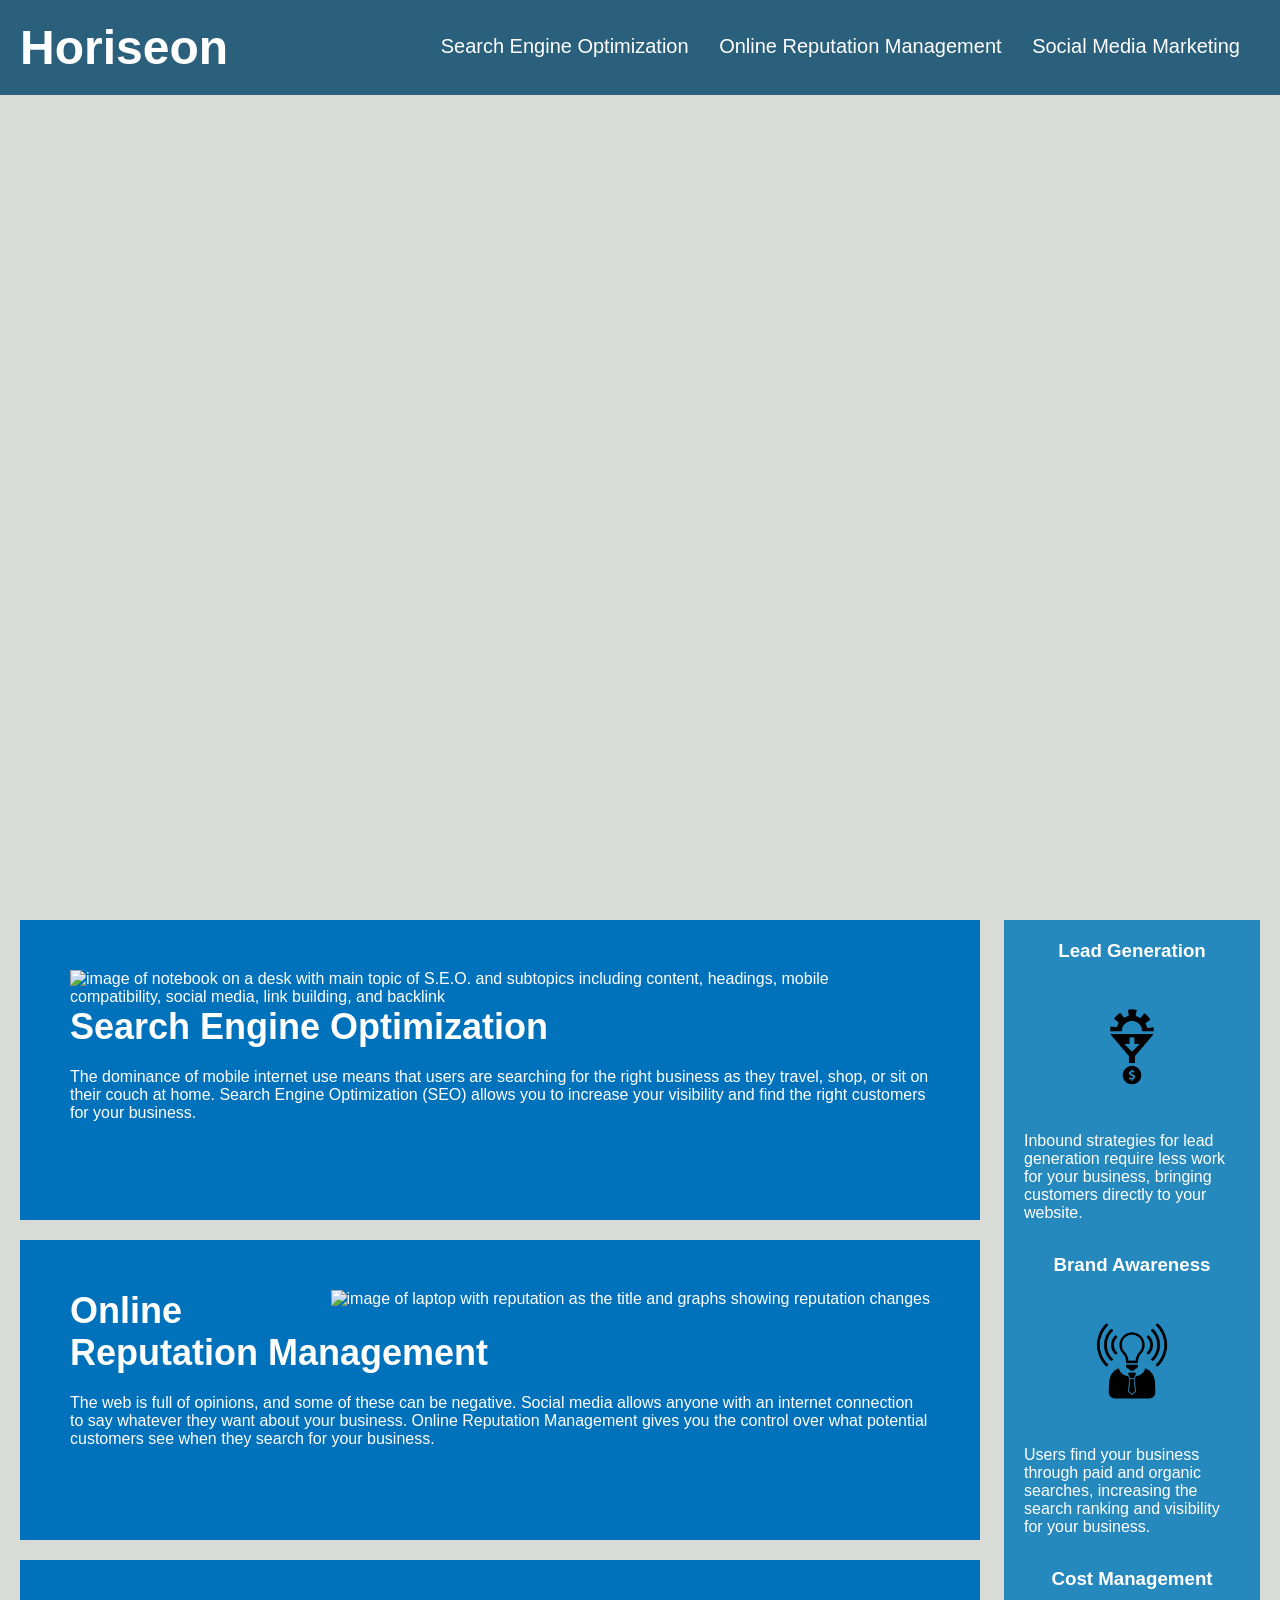
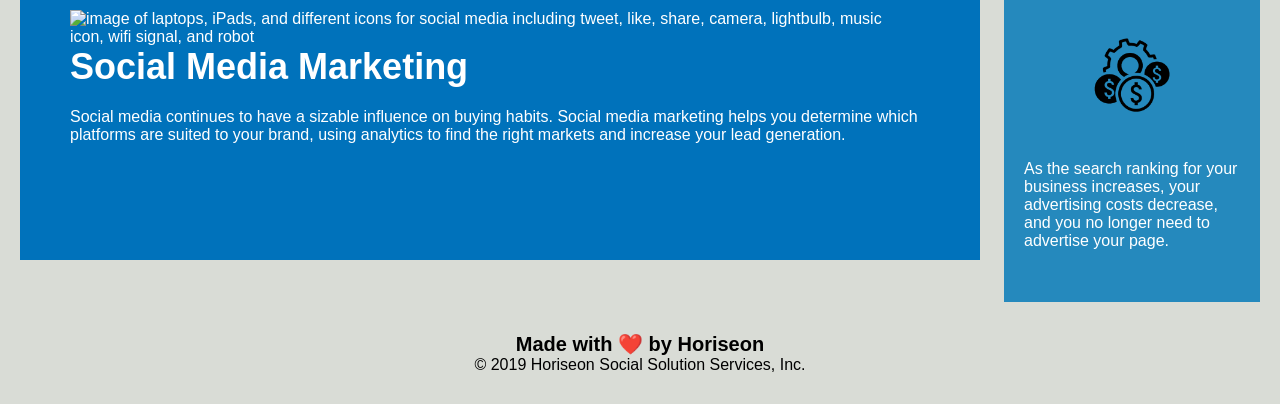
==== index.html @ bd023461 "Add files via upload" ====
<!DOCTYPE html>
<html lang="en-us">

<head>
    <meta charset="UTF-8" />
    <link rel="stylesheet" href="./assets/css/style.css">
    <title>Horiseon Marketing</title>
</head>

<body>
    <div class="header">
        <h1>Horiseon</h1>
        <div>
            <!--Comment: this will show buttons for categories of marketing offered by the company Horiseon-->
            <ul>
                <li>
                    <a href="#search-engine-optimization">Search Engine Optimization</a>
                </li>
                <li>
                    <a href="#online-reputation-management">Online Reputation Management</a>
                </li>
                <li>
                    <a href="#social-media-marketing">Social Media Marketing</a>
                </li>
            </ul>
        </div>
    </div>
    <div class="hero"></div>
    <!--Comment: this section shows the importance of search engine optimization-->
    <div class="content">
        <div class="search-engine-optimization">
            <img src="./assets/images/search-engine-optimization.jpg" class="float-left" alt="image of notebook on a desk with main topic of S.E.O. and subtopics including content, headings, mobile compatibility, social media, link building, and backlink" />
            <a name="Search Engine Optimization"></a>
            <h2>Search Engine Optimization</h2>
            <p>
                The dominance of mobile internet use means that users are searching for the right business as they travel, shop, or sit on their couch at home. Search Engine Optimization (SEO) allows you to increase your visibility and find the right customers for your
                business.
            </p>
        </div>
        <!--Comment: this section shows the importance of online reputation management-->
        <div id="online-reputation-management" class="online-reputation-management">
            <img src="./assets/images/online-reputation-management.jpg" class="float-right" alt="image of laptop with reputation as the title and graphs showing reputation changes" />
            <a name="online-reputation-management"></a>
            <h2>Online Reputation Management</h2>
            <p>
                The web is full of opinions, and some of these can be negative. Social media allows anyone with an internet connection to say whatever they want about your business. Online Reputation Management gives you the control over what potential customers see
                when they search for your business.
            </p>
        </div>
        <!--Comment: this section shows the importance of social media marketing-->
        <div id="social-media-marketing" class="social-media-marketing">
            <img src="./assets/images/social-media-marketing.jpg" class="float-left" alt="image of laptops, iPads, and different icons for social media including tweet, like, share, camera, lightbulb, music icon, wifi signal, and robot" />
            <a name="social-media-marketing"></a>
            <h2>Social Media Marketing</h2>
            <p>
                Social media continues to have a sizable influence on buying habits. Social media marketing helps you determine which platforms are suited to your brand, using analytics to find the right markets and increase your lead generation.
            </p>
        </div>
    </div>
    <div class="benefits">
        <div class="benefit-lead">
            <h3>Lead Generation</h3>
            <img src="./assets/images/lead-generation.png" alt="image of gear going into funnel and money coming out the other end" />
            <p>
                Inbound strategies for lead generation require less work for your business, bringing customers directly to your website.
            </p>
        </div>
        <div class="benefit-brand">
            <h3>Brand Awareness</h3>
            <img src="./assets/images/brand-awareness.png" alt="image of person with lightbulb as head and soundwaves coming out" />
            <p>
                Users find your business through paid and organic searches, increasing the search ranking and visibility for your business.
            </p>
        </div>
        <div class="benefit-cost">
            <h3>Cost Management</h3>
            <img src="./assets/images/cost-management.png" alt="image of gear and monetary coins"></img>
            <p>
                As the search ranking for your business increases, your advertising costs decrease, and you no longer need to advertise your page.
            </p>
        </div>
    </div>
    <div class="footer">
        <h2>Made with ❤️️ by Horiseon</h2>
        <p>
            &copy; 2019 Horiseon Social Solution Services, Inc.
        </p>
    </div>
</body>

</html>
---- assets/css/style.css ----
* {
    box-sizing: border-box;
    padding: 0;
    margin: 0;
}

body {
    background-color: #d9dcd6;
}

.header {
    padding: 20px;
    font-family: 'Trebuchet MS', 'Lucida Sans Unicode', 'Lucida Grande', 'Lucida Sans', Arial, sans-serif;
    background-color: #2a607c;
    color: #ffffff;
}

.header h1 {
    display: inline-block;
    font-size: 48px;
}

.header h1 .seo {
    color: #d9dcd6;
}

.header div {
    padding-top: 15px;
    margin-right: 20px;
    float: right;
    font-family: 'Gill Sans', 'Gill Sans MT', Calibri, 'Trebuchet MS', sans-serif;
    font-size: 20px;
}

.header div ul {
    list-style-type: none;
}

.header div ul li {
    display: inline-block;
    margin-left: 25px;
}

a {
    color: #ffffff;
    text-decoration: none;
}

p {
    font-size: 16px;
}

.hero {
    height: 800px;
    width: 100%;
    margin-bottom: 25px;
    background-image: url("../images/digital-marketing-meeting.jpg");
    background-size: cover;
    background-position: center;
}

.float-left {
    float: left;
    margin-right: 25px;
}

.float-right {
    float: right;
    margin-left: 25px;
}

.content {
    width: 75%;
    display: inline-block;
    margin-left: 20px;
}

.benefits {
    margin-right: 20px;
    padding: 20px;
    clear: both;
    float: right;
    width: 20%;
    height: 100%;
    font-family: 'Gill Sans', 'Gill Sans MT', Calibri, 'Trebuchet MS', sans-serif;
    background-color: #2589bd;
}

.benefit-lead {
    margin-bottom: 32px;
    color: #ffffff;
}

.benefit-brand {
    margin-bottom: 32px;
    color: #ffffff;
}

.benefit-cost {
    margin-bottom: 32px;
    color: #ffffff;
}

.benefit-lead h3 {
    margin-bottom: 10px;
    text-align: center;
}

.benefit-brand h3 {
    margin-bottom: 10px;
    text-align: center;
}

.benefit-cost h3 {
    margin-bottom: 10px;
    text-align: center;
}

.benefit-lead img {
    display: block;
    margin: 10px auto;
    max-width: 150px;
}

.benefit-brand img {
    display: block;
    margin: 10px auto;
    max-width: 150px;
}

.benefit-cost img {
    display: block;
    margin: 10px auto;
    max-width: 150px;
}

.search-engine-optimization {
    margin-bottom: 20px;
    padding: 50px;
    height: 300px;
    font-family: 'Gill Sans', 'Gill Sans MT', Calibri, 'Trebuchet MS', sans-serif;
    background-color: #0072bb;
    color: #ffffff;
}

.online-reputation-management {
    margin-bottom: 20px;
    padding: 50px;
    height: 300px;
    font-family: 'Gill Sans', 'Gill Sans MT', Calibri, 'Trebuchet MS', sans-serif;
    background-color: #0072bb;
    color: #ffffff;
}

.social-media-marketing {
    margin-bottom: 20px;
    padding: 50px;
    height: 300px;
    font-family: 'Gill Sans', 'Gill Sans MT', Calibri, 'Trebuchet MS', sans-serif;
    background-color: #0072bb;
    color: #ffffff;
}

.search-engine-optimization img {
    max-height: 200px;
}

.online-reputation-management img {
    max-height: 200px;
}

.social-media-marketing img {
    max-height: 200px;
}

.search-engine-optimization h2 {
    margin-bottom: 20px;
    font-size: 36px;
}

.online-reputation-management h2 {
    margin-bottom: 20px;
    font-size: 36px;
}

.social-media-marketing h2 {
    margin-bottom: 20px;
    font-size: 36px;
}

.footer {
    padding: 30px;
    clear: both;
    font-family: 'Trebuchet MS', 'Lucida Sans Unicode', 'Lucida Grande', 'Lucida Sans', Arial, sans-serif;
    text-align: center;
}

.footer h2 {
    font-size: 20px;
}
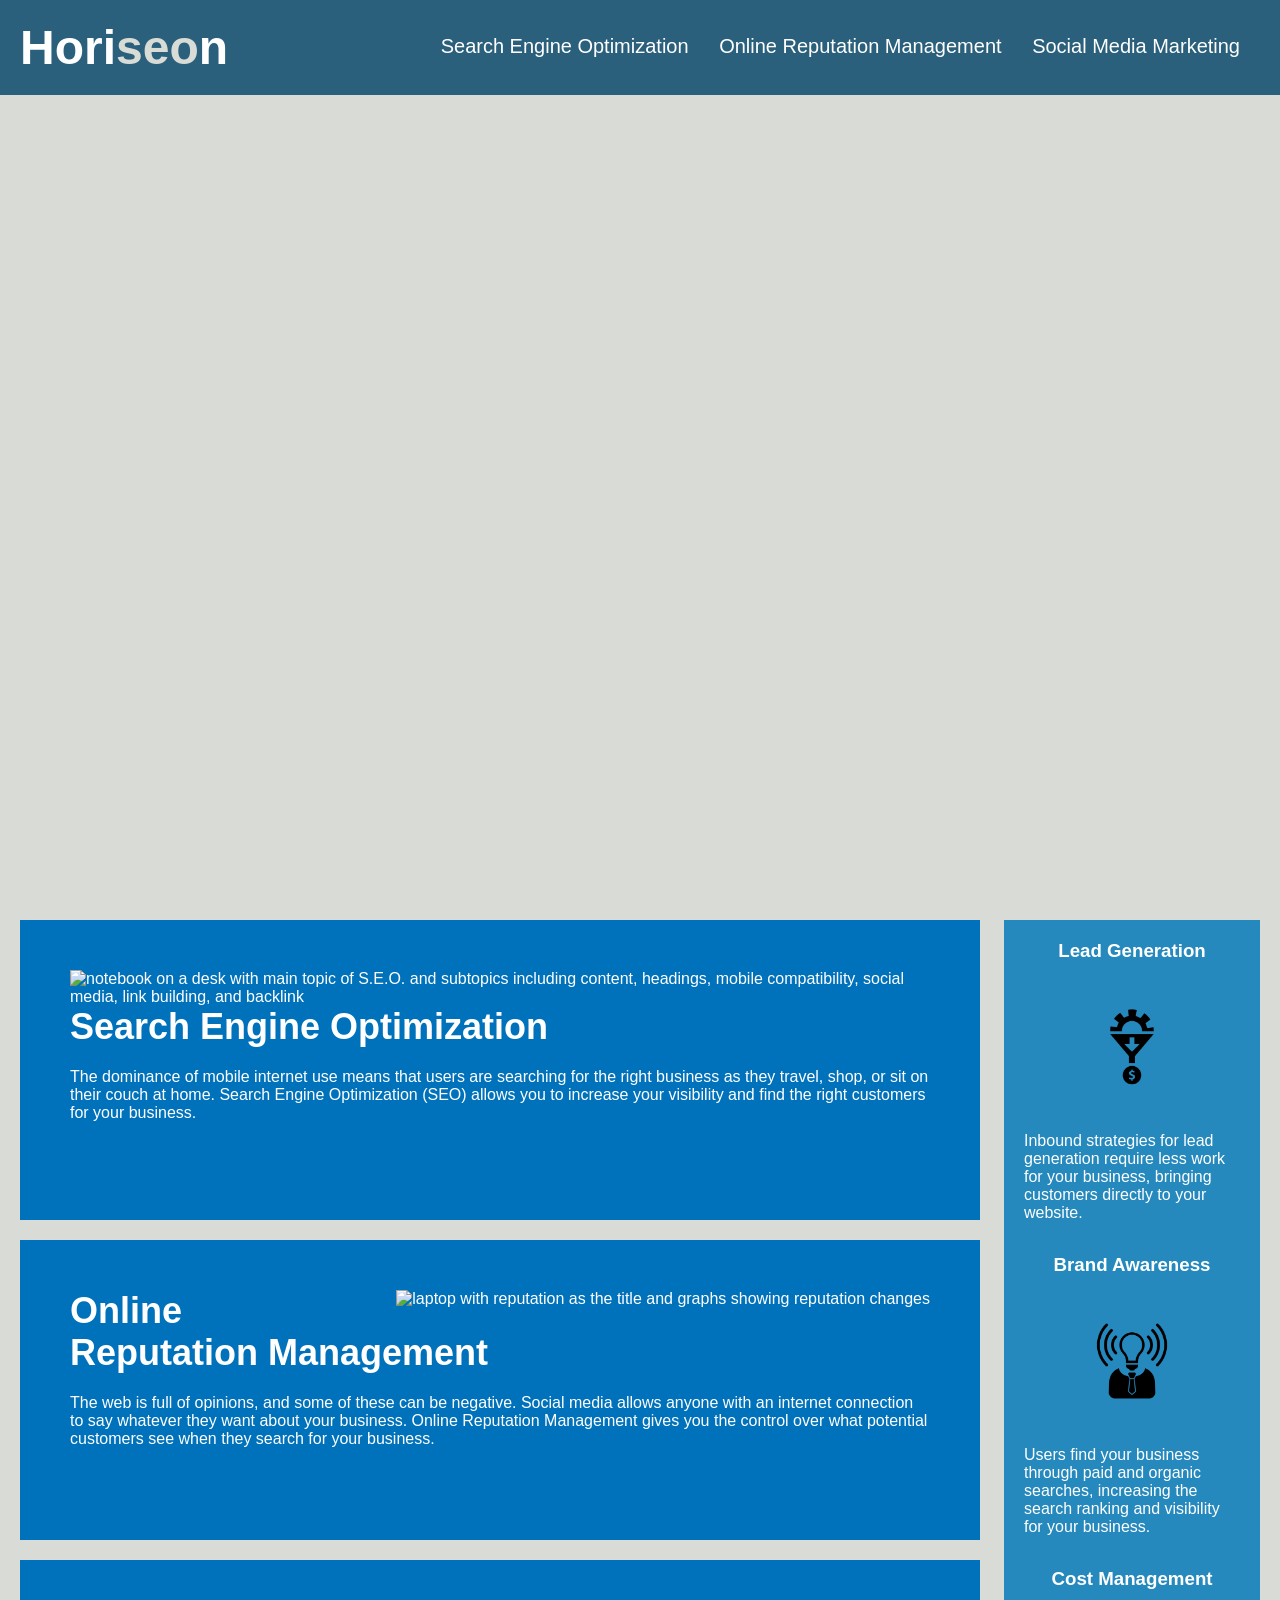
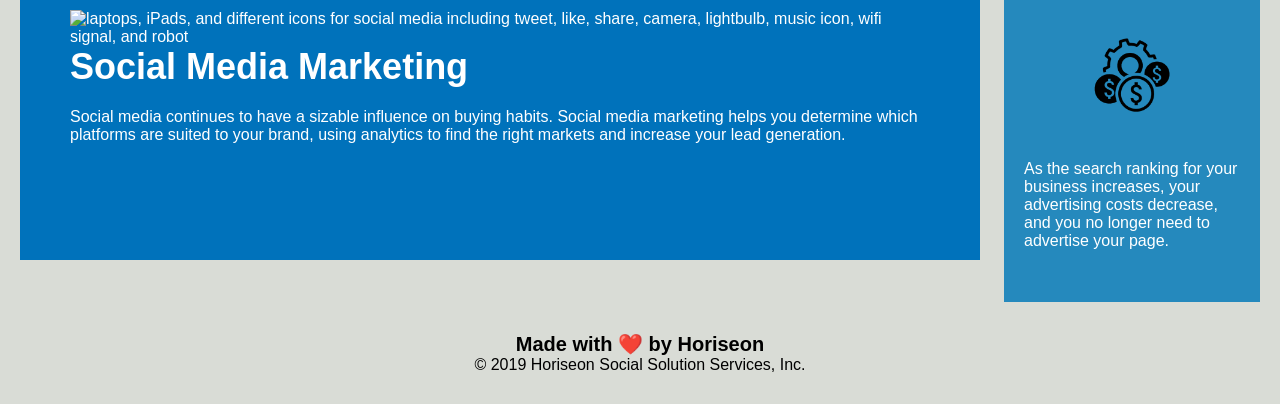
==== commit 558fd599: "Add files via upload" ====
--- a/index.html
+++ b/index.html
@@ -9,7 +9,7 @@
 
 <body>
     <div class="header">
-        <h1>Horiseon</h1>
+        <h1>Hori<span class="seo">seo</span>n</h1>
         <div>
             <!--Comment: this will show buttons for categories of marketing offered by the company Horiseon-->
             <ul>
@@ -26,12 +26,13 @@
         </div>
     </div>
     <div class="hero"></div>
-    <!--Comment: this section shows the importance of search engine optimization-->
     <div class="content">
+        <!--Comment: this section shows the importance of search engine optimization-->
         <div class="search-engine-optimization">
-            <img src="./assets/images/search-engine-optimization.jpg" class="float-left" alt="image of notebook on a desk with main topic of S.E.O. and subtopics including content, headings, mobile compatibility, social media, link building, and backlink" />
-            <a name="Search Engine Optimization"></a>
-            <h2>Search Engine Optimization</h2>
+            <img src="./assets/images/search-engine-optimization.jpg" class="float-left" alt="notebook on a desk with main topic of S.E.O. and subtopics including content, headings, mobile compatibility, social media, link building, and backlink" />
+            <a id="search-engine-optimization">
+                <h2>Search Engine Optimization</h2>
+            </a>
             <p>
                 The dominance of mobile internet use means that users are searching for the right business as they travel, shop, or sit on their couch at home. Search Engine Optimization (SEO) allows you to increase your visibility and find the right customers for your
                 business.
@@ -39,9 +40,10 @@
         </div>
         <!--Comment: this section shows the importance of online reputation management-->
         <div id="online-reputation-management" class="online-reputation-management">
-            <img src="./assets/images/online-reputation-management.jpg" class="float-right" alt="image of laptop with reputation as the title and graphs showing reputation changes" />
-            <a name="online-reputation-management"></a>
-            <h2>Online Reputation Management</h2>
+            <img src="./assets/images/online-reputation-management.jpg" class="float-right" alt="laptop with reputation as the title and graphs showing reputation changes" />
+            <a id="online-reputation-management">
+                <h2>Online Reputation Management</h2>
+            </a>
             <p>
                 The web is full of opinions, and some of these can be negative. Social media allows anyone with an internet connection to say whatever they want about your business. Online Reputation Management gives you the control over what potential customers see
                 when they search for your business.
@@ -49,9 +51,10 @@
         </div>
         <!--Comment: this section shows the importance of social media marketing-->
         <div id="social-media-marketing" class="social-media-marketing">
-            <img src="./assets/images/social-media-marketing.jpg" class="float-left" alt="image of laptops, iPads, and different icons for social media including tweet, like, share, camera, lightbulb, music icon, wifi signal, and robot" />
-            <a name="social-media-marketing"></a>
-            <h2>Social Media Marketing</h2>
+            <img src="./assets/images/social-media-marketing.jpg" class="float-left" alt="laptops, iPads, and different icons for social media including tweet, like, share, camera, lightbulb, music icon, wifi signal, and robot" />
+            <a id="social-media-marketing">
+                <h2>Social Media Marketing</h2>
+            </a>
             <p>
                 Social media continues to have a sizable influence on buying habits. Social media marketing helps you determine which platforms are suited to your brand, using analytics to find the right markets and increase your lead generation.
             </p>
@@ -60,21 +63,21 @@
     <div class="benefits">
         <div class="benefit-lead">
             <h3>Lead Generation</h3>
-            <img src="./assets/images/lead-generation.png" alt="image of gear going into funnel and money coming out the other end" />
+            <img src="./assets/images/lead-generation.png" alt="gear going into funnel and money coming out the other end" />
             <p>
                 Inbound strategies for lead generation require less work for your business, bringing customers directly to your website.
             </p>
         </div>
         <div class="benefit-brand">
             <h3>Brand Awareness</h3>
-            <img src="./assets/images/brand-awareness.png" alt="image of person with lightbulb as head and soundwaves coming out" />
+            <img src="./assets/images/brand-awareness.png" alt="person with lightbulb as head and soundwaves coming out" />
             <p>
                 Users find your business through paid and organic searches, increasing the search ranking and visibility for your business.
             </p>
         </div>
         <div class="benefit-cost">
             <h3>Cost Management</h3>
-            <img src="./assets/images/cost-management.png" alt="image of gear and monetary coins"></img>
+            <img src="./assets/images/cost-management.png" alt="gear and monetary coins"></img>
             <p>
                 As the search ranking for your business increases, your advertising costs decrease, and you no longer need to advertise your page.
             </p>
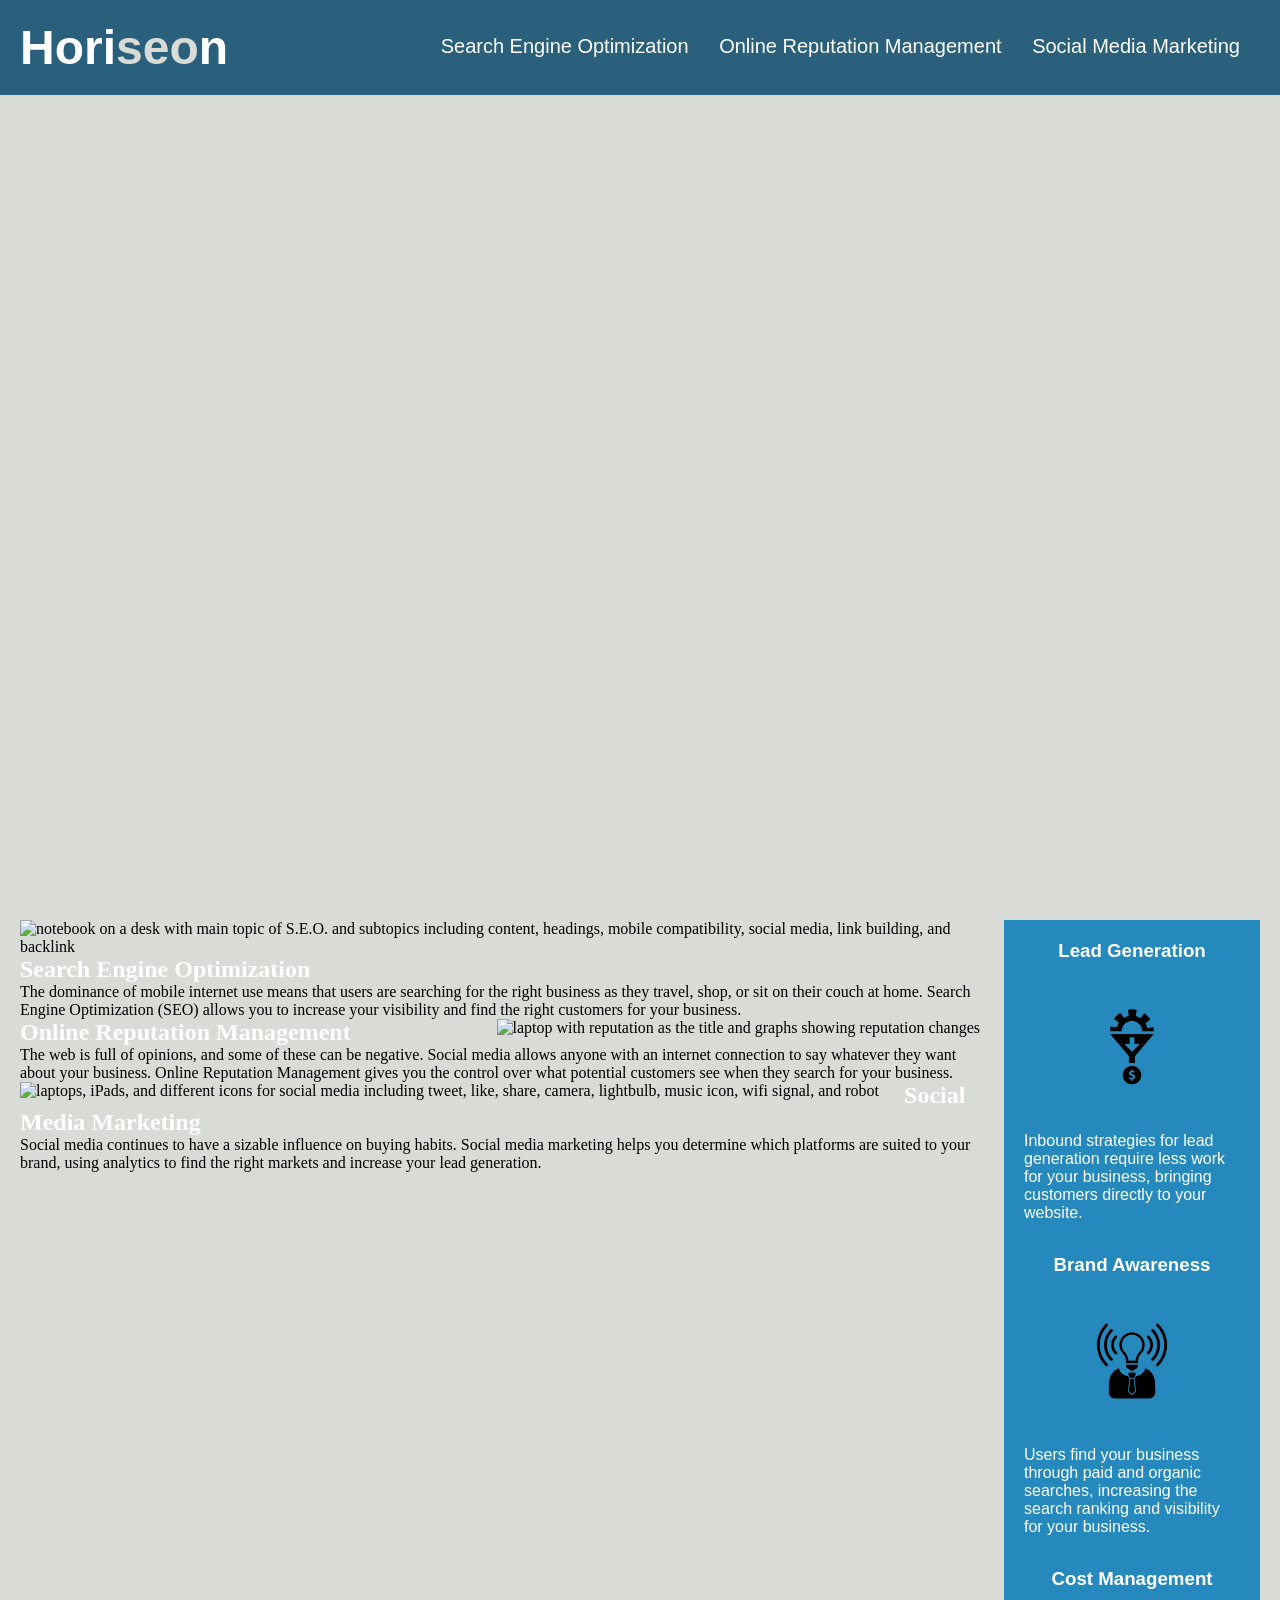
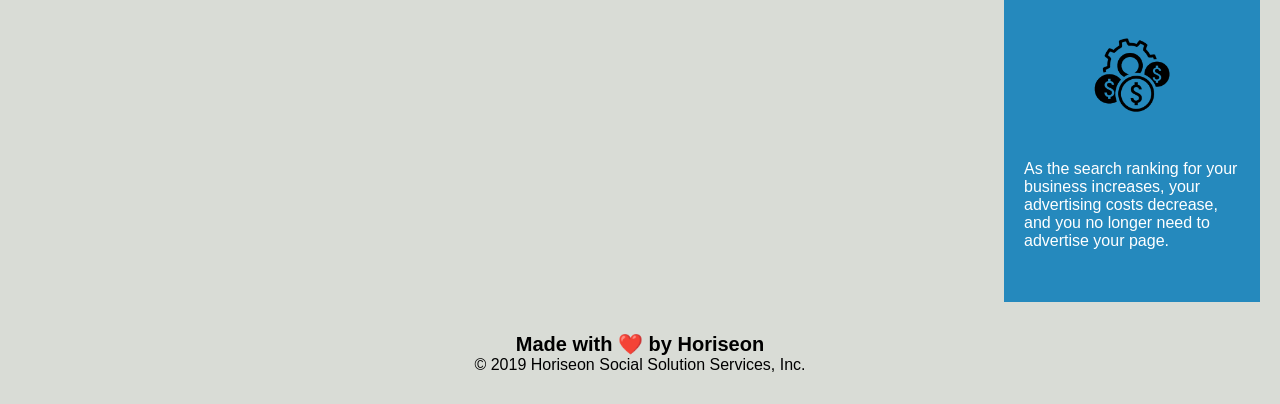
==== commit 185214e9: "Add files via upload" ====
--- a/index.html
+++ b/index.html
@@ -28,7 +28,7 @@
     <div class="hero"></div>
     <div class="content">
         <!--Comment: this section shows the importance of search engine optimization-->
-        <div class="search-engine-optimization">
+        <div class="product-tile">
             <img src="./assets/images/search-engine-optimization.jpg" class="float-left" alt="notebook on a desk with main topic of S.E.O. and subtopics including content, headings, mobile compatibility, social media, link building, and backlink" />
             <a id="search-engine-optimization">
                 <h2>Search Engine Optimization</h2>
@@ -39,7 +39,7 @@
             </p>
         </div>
         <!--Comment: this section shows the importance of online reputation management-->
-        <div id="online-reputation-management" class="online-reputation-management">
+        <div class="product-tile">
             <img src="./assets/images/online-reputation-management.jpg" class="float-right" alt="laptop with reputation as the title and graphs showing reputation changes" />
             <a id="online-reputation-management">
                 <h2>Online Reputation Management</h2>
@@ -50,7 +50,7 @@
             </p>
         </div>
         <!--Comment: this section shows the importance of social media marketing-->
-        <div id="social-media-marketing" class="social-media-marketing">
+        <div class="product-tile">
             <img src="./assets/images/social-media-marketing.jpg" class="float-left" alt="laptops, iPads, and different icons for social media including tweet, like, share, camera, lightbulb, music icon, wifi signal, and robot" />
             <a id="social-media-marketing">
                 <h2>Social Media Marketing</h2>
@@ -77,7 +77,7 @@
         </div>
         <div class="benefit-cost">
             <h3>Cost Management</h3>
-            <img src="./assets/images/cost-management.png" alt="gear and monetary coins"></img>
+            <img src="./assets/images/cost-management.png" alt="gear and monetary coins">
             <p>
                 As the search ranking for your business increases, your advertising costs decrease, and you no longer need to advertise your page.
             </p>
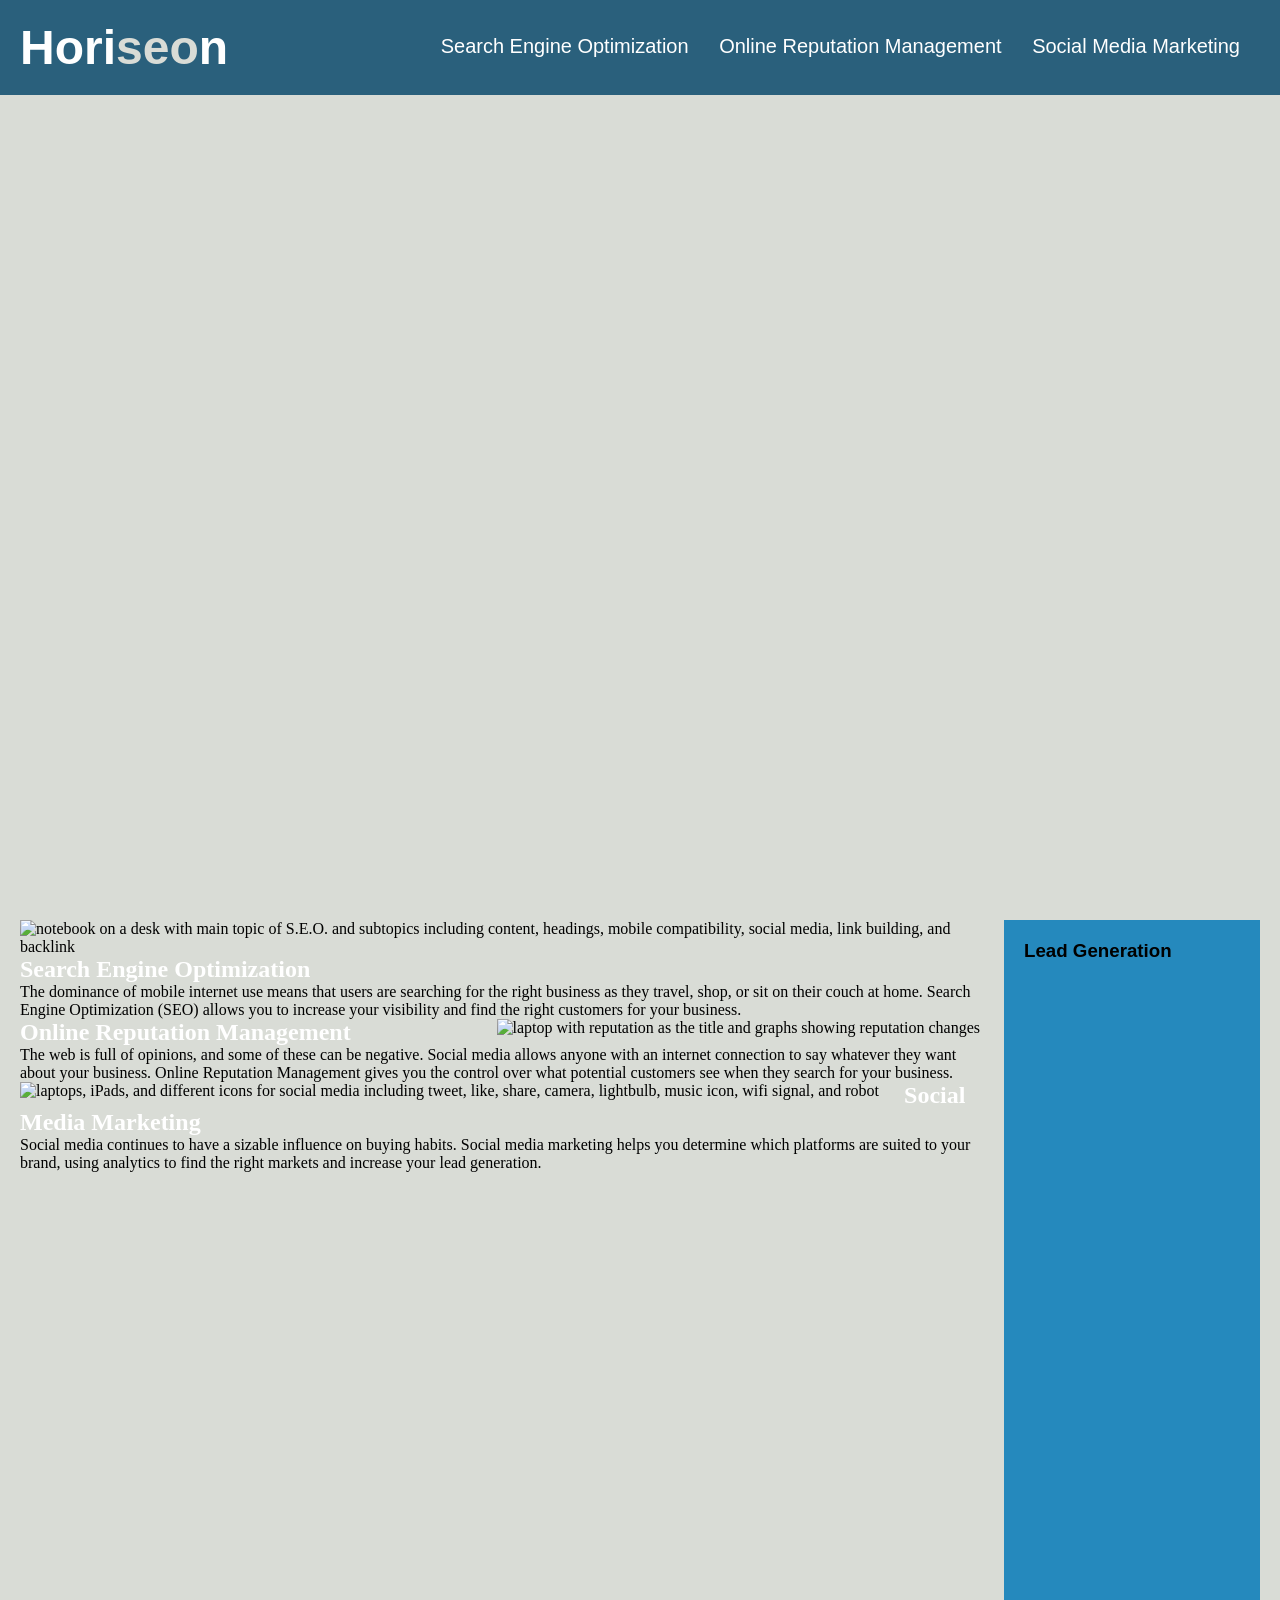
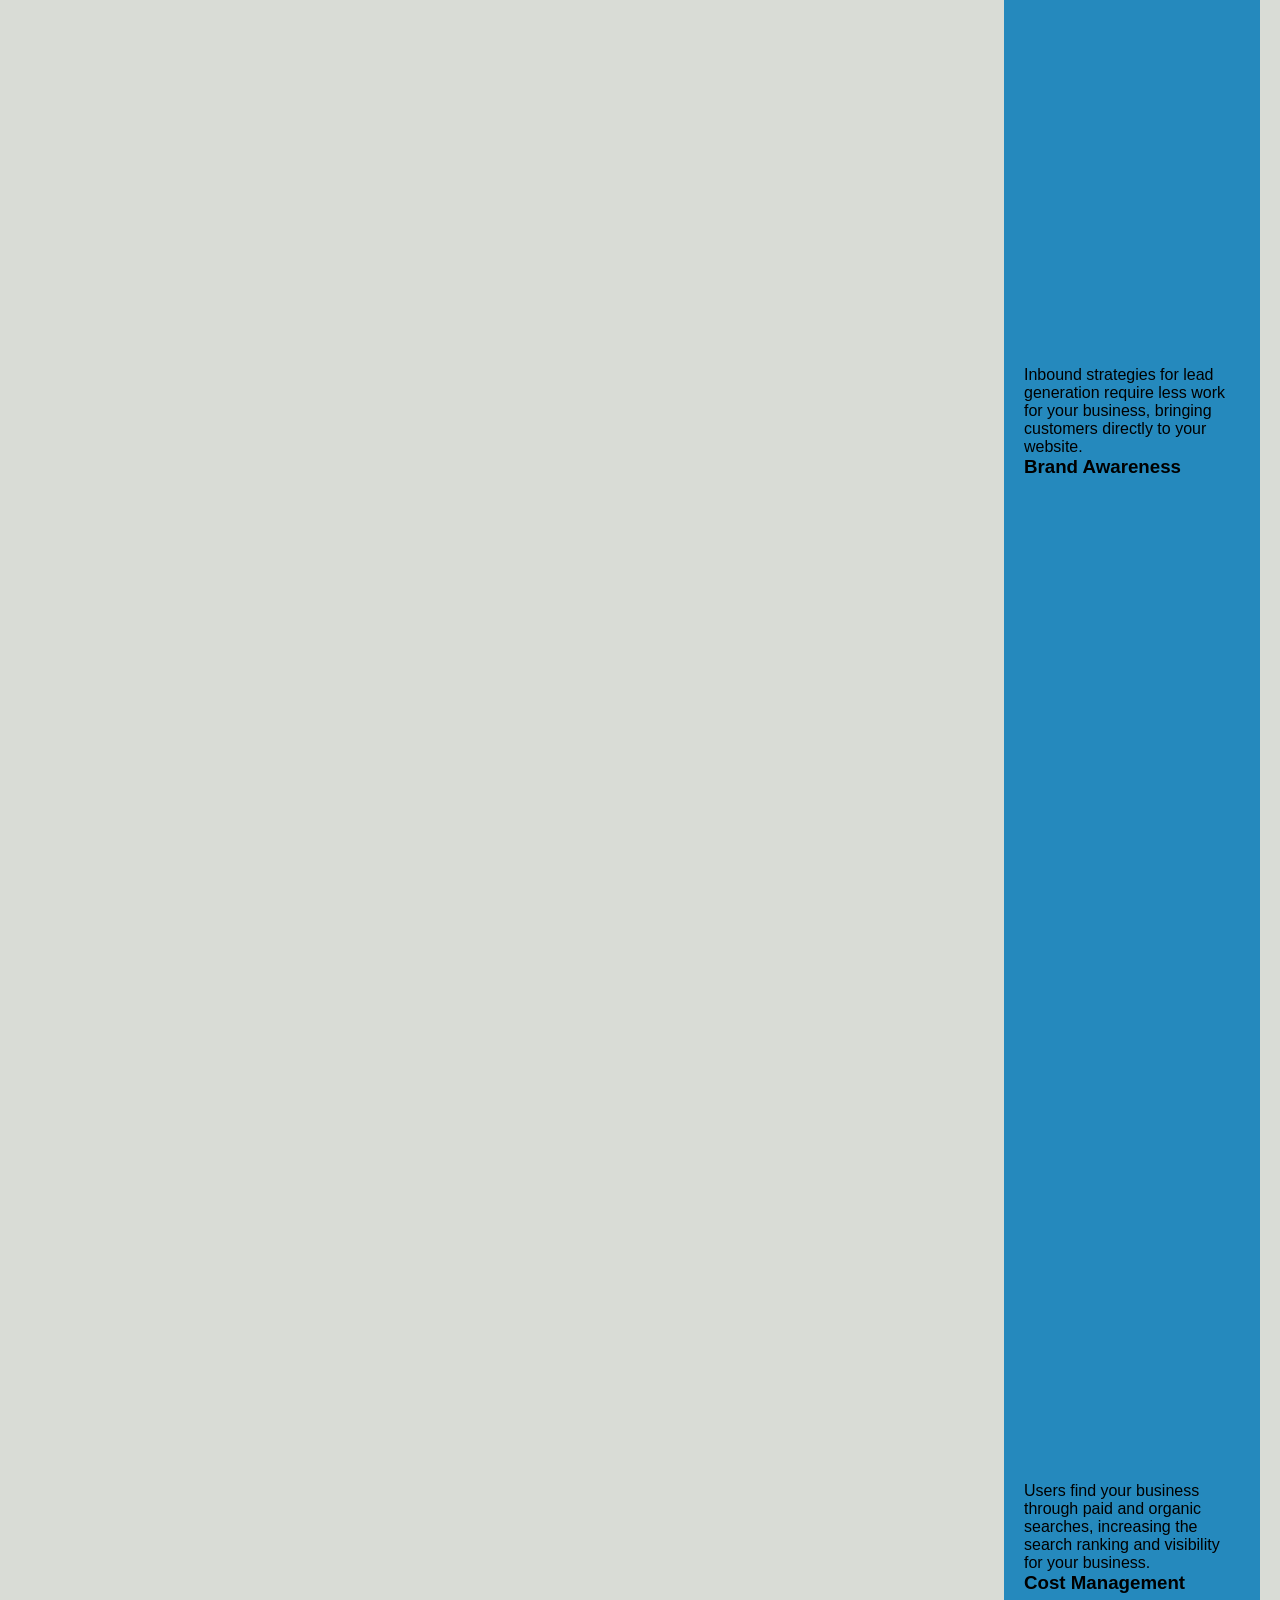
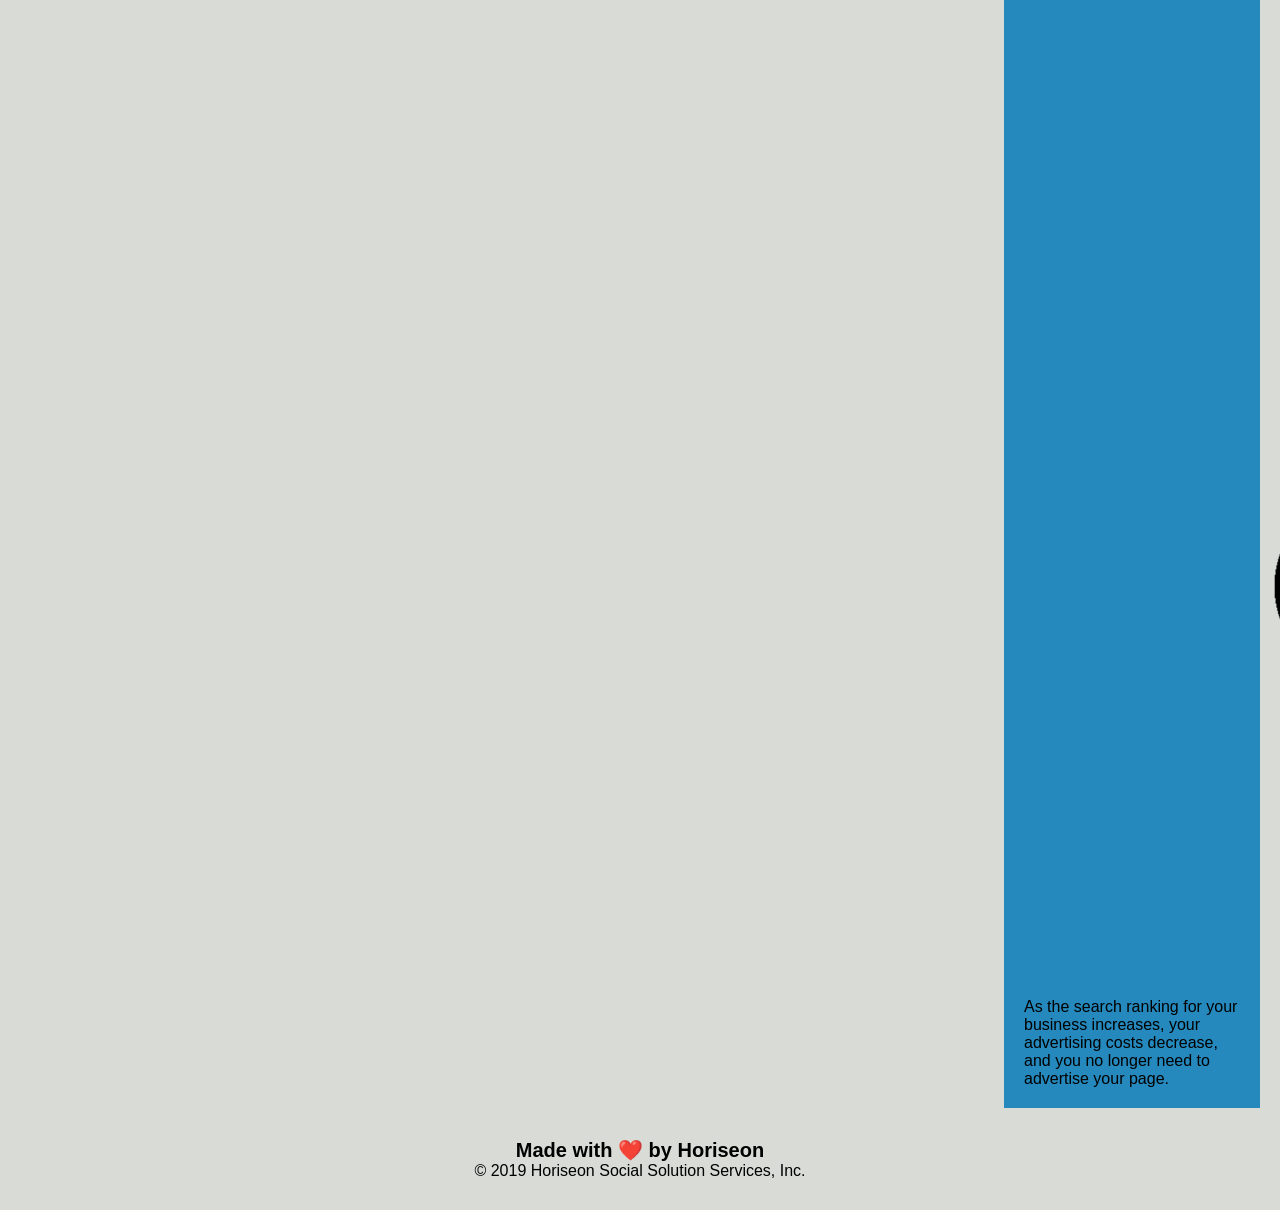
==== commit 7d312a9f: "Add files via upload" ====
--- a/index.html
+++ b/index.html
@@ -61,21 +61,21 @@
         </div>
     </div>
     <div class="benefits">
-        <div class="benefit-lead">
+        <div class="benefit-section">
             <h3>Lead Generation</h3>
             <img src="./assets/images/lead-generation.png" alt="gear going into funnel and money coming out the other end" />
             <p>
                 Inbound strategies for lead generation require less work for your business, bringing customers directly to your website.
             </p>
         </div>
-        <div class="benefit-brand">
+        <div class="benefit-section">
             <h3>Brand Awareness</h3>
             <img src="./assets/images/brand-awareness.png" alt="person with lightbulb as head and soundwaves coming out" />
             <p>
                 Users find your business through paid and organic searches, increasing the search ranking and visibility for your business.
             </p>
         </div>
-        <div class="benefit-cost">
+        <div class="benefit-section">
             <h3>Cost Management</h3>
             <img src="./assets/images/cost-management.png" alt="gear and monetary coins">
             <p>
